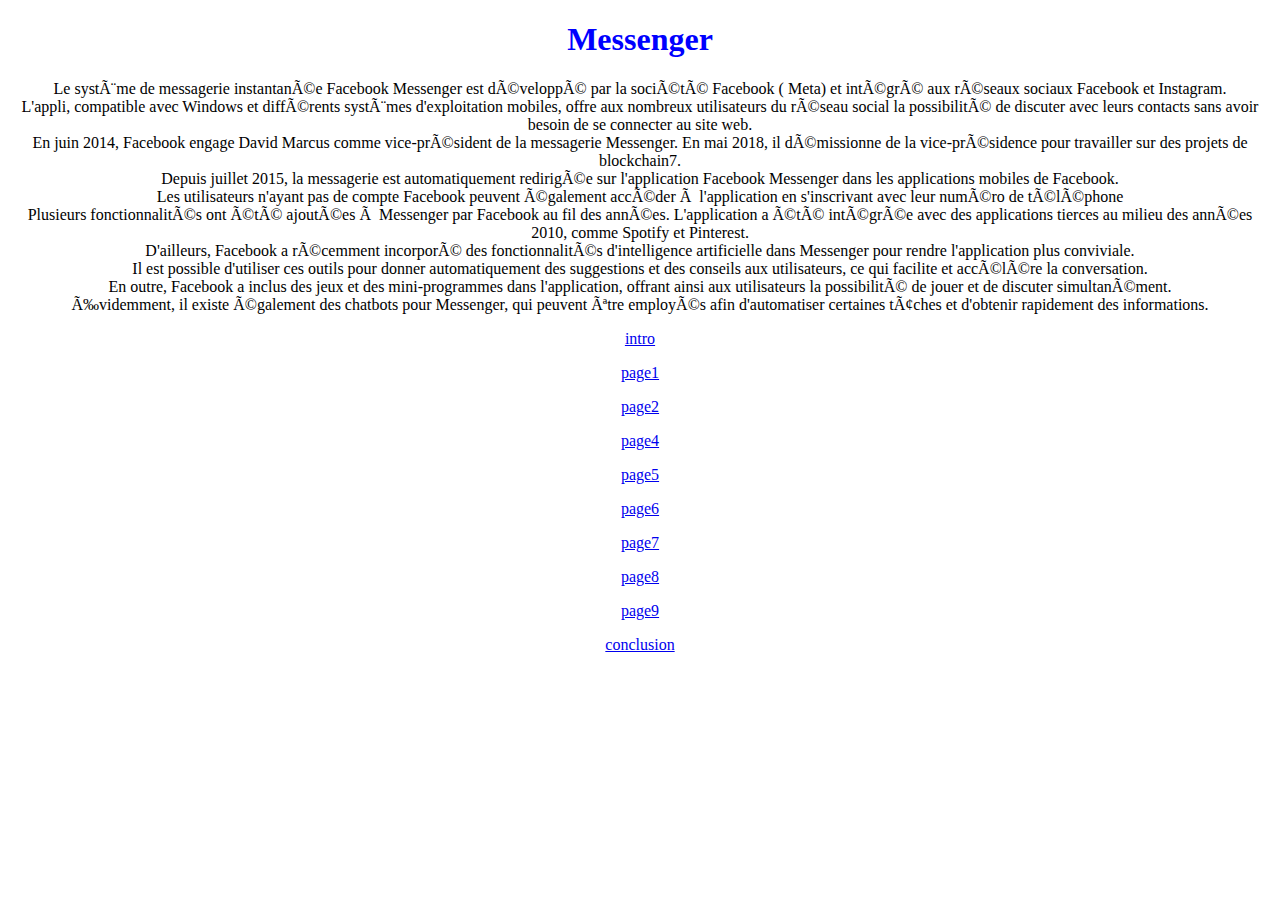
==== projet/page/page3.html @ 205bcd6c "Add files via upload" ====
<!DOCTYPE html>
<html>
<head>
<meta charset="utf-8/">
<title>Meta&page3</title>
<link rel="icon" href="../image/metaimg1.jfif" type="image/png"/>
<link rel="stylesheet" href="../css/css1.css" >
</head>
<body>
<h1>Messenger</h1>
<p>Le système de messagerie instantanée Facebook Messenger est développé par la société Facebook ( Meta) et intégré aux réseaux sociaux Facebook et Instagram.<br>
L'appli, compatible avec Windows et différents systèmes d'exploitation mobiles, offre aux nombreux utilisateurs du réseau social la possibilité de discuter avec leurs contacts sans avoir besoin de se connecter au site web.<br>
En juin 2014, Facebook engage David Marcus comme vice-président de la messagerie Messenger. En mai 2018, il démissionne de la vice-présidence pour travailler sur des projets de blockchain7.<br>
Depuis juillet 2015, la messagerie est automatiquement redirigée sur l'application Facebook Messenger dans les applications mobiles de Facebook. <br>
Les utilisateurs n'ayant pas de compte Facebook peuvent également accéder à l'application en s'inscrivant avec leur numéro de téléphone<br>
Plusieurs fonctionnalités ont été ajoutées à Messenger par Facebook au fil des années. L'application a été intégrée avec des applications tierces au milieu des années 2010, comme Spotify et Pinterest.<br>
D'ailleurs, Facebook a récemment incorporé des fonctionnalités d'intelligence artificielle dans Messenger pour rendre l'application plus conviviale.<br>
Il est possible d'utiliser ces outils pour donner automatiquement des suggestions et des conseils aux utilisateurs, ce qui facilite et accélére la conversation.<br>
En outre, Facebook a inclus des jeux et des mini-programmes dans l'application, offrant ainsi aux utilisateurs la possibilité de jouer et de discuter simultanément.<br>
 Évidemment, il existe également des chatbots pour Messenger, qui peuvent être employés afin d'automatiser certaines tâches et d'obtenir rapidement des informations.</p>
<a href="../index.html" <p>intro</p>
<a href="page1.html"<p>page1</p>
<a href="page2.html"<p>page2</p>
<a href="page4.html"<p>page4</p>
<a href="page5.html"<p>page5</p>
<a href="page6.html"<p>page6</p>
<a href="page7.html"<p>page7</p>
<a href="page8.html"<p>page8</p>
<a href="page9.html"<p>page9</p>
<a href="conclusion.html"<p>conclusion</p>


</body>
</html>
---- projet/css/css1.css ----
<head>
 <style>
p
{
	color: black;
	text-align:center;
	
}

body{
	color: black;
	text-align:center;
	
}


table, th, td {
  border: 1px solid;
  text-align:center;
  margin-left:auto;
   margin-right:auto;
  
}

td, th{
  text-align: center;
}

h1 {
    color: blue;
	text-align:center;
}

background{
	color:gray;
	
}

</style>
</head>
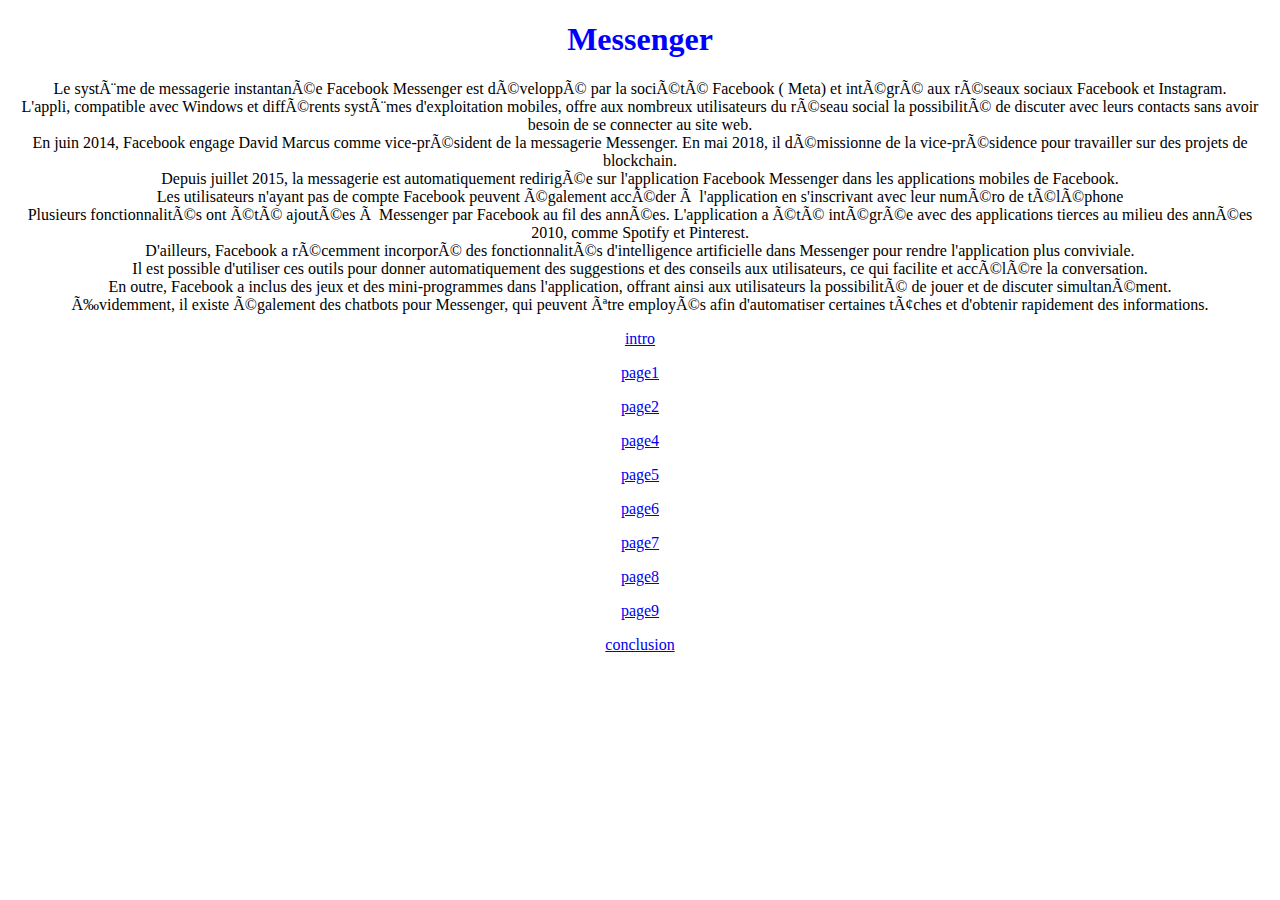
==== commit 66375551: "Update page3.html" ====
--- a/projet/page/page3.html
+++ b/projet/page/page3.html
@@ -10,7 +10,7 @@
 <h1>Messenger</h1>
 <p>Le système de messagerie instantanée Facebook Messenger est développé par la société Facebook ( Meta) et intégré aux réseaux sociaux Facebook et Instagram.<br>
 L'appli, compatible avec Windows et différents systèmes d'exploitation mobiles, offre aux nombreux utilisateurs du réseau social la possibilité de discuter avec leurs contacts sans avoir besoin de se connecter au site web.<br>
-En juin 2014, Facebook engage David Marcus comme vice-président de la messagerie Messenger. En mai 2018, il démissionne de la vice-présidence pour travailler sur des projets de blockchain7.<br>
+En juin 2014, Facebook engage David Marcus comme vice-président de la messagerie Messenger. En mai 2018, il démissionne de la vice-présidence pour travailler sur des projets de blockchain.<br>
 Depuis juillet 2015, la messagerie est automatiquement redirigée sur l'application Facebook Messenger dans les applications mobiles de Facebook. <br>
 Les utilisateurs n'ayant pas de compte Facebook peuvent également accéder à l'application en s'inscrivant avec leur numéro de téléphone<br>
 Plusieurs fonctionnalités ont été ajoutées à Messenger par Facebook au fil des années. L'application a été intégrée avec des applications tierces au milieu des années 2010, comme Spotify et Pinterest.<br>
@@ -31,4 +31,4 @@
 
 
 </body>
-</html>+</html>
